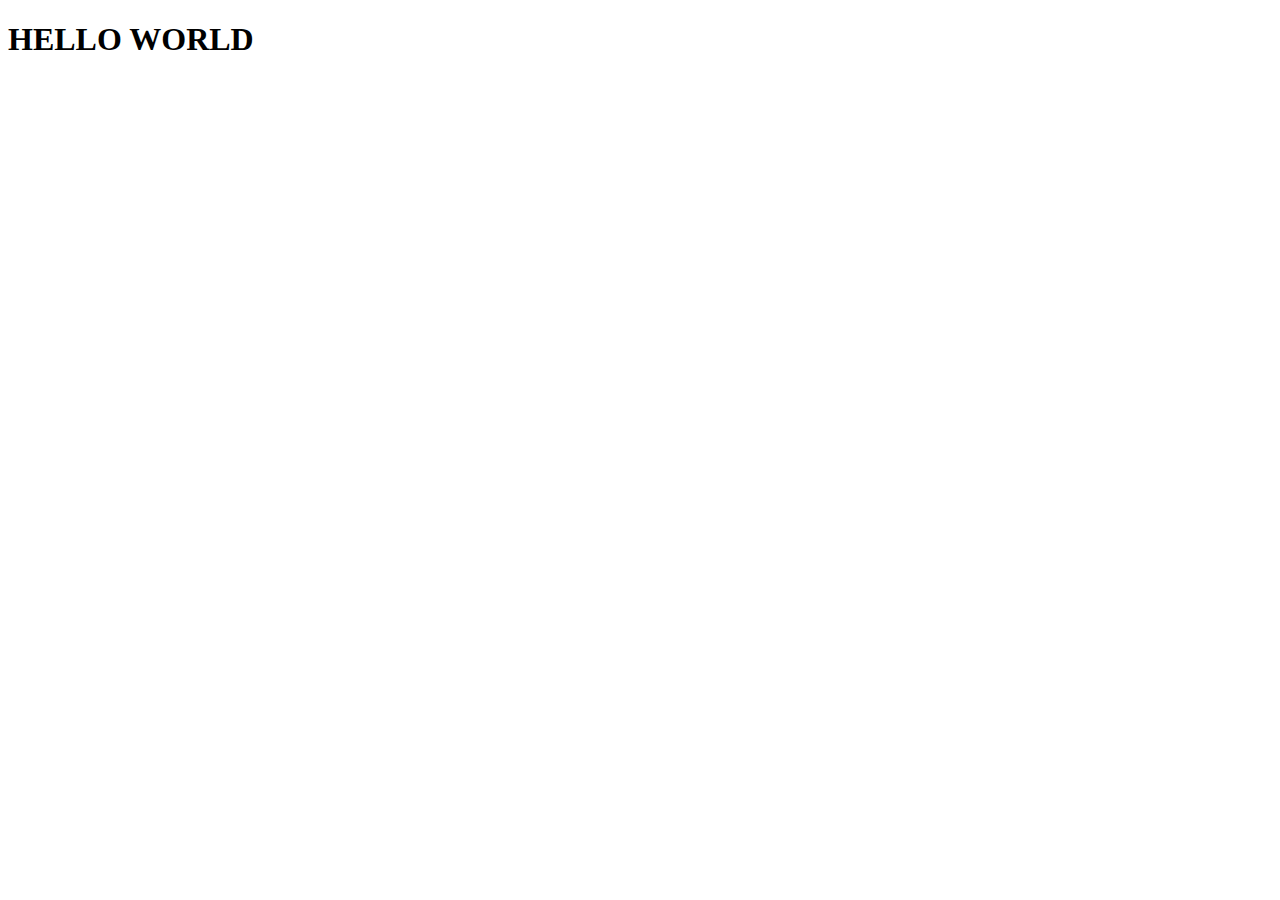
==== index.html @ eeb8fe8f "Hello World" ====
<!DOCTYPE html>
<html lang="en">
<head>
    <meta charset="UTF-8">
    <meta http-equiv="X-UA-Compatible" content="IE=edge">
    <meta name="viewport" content="width=h1, initial-scale=1.0">
    <title>Document</title>
</head>
<body>
    <h1>HELLO WORLD</h1>
</body>
</html>
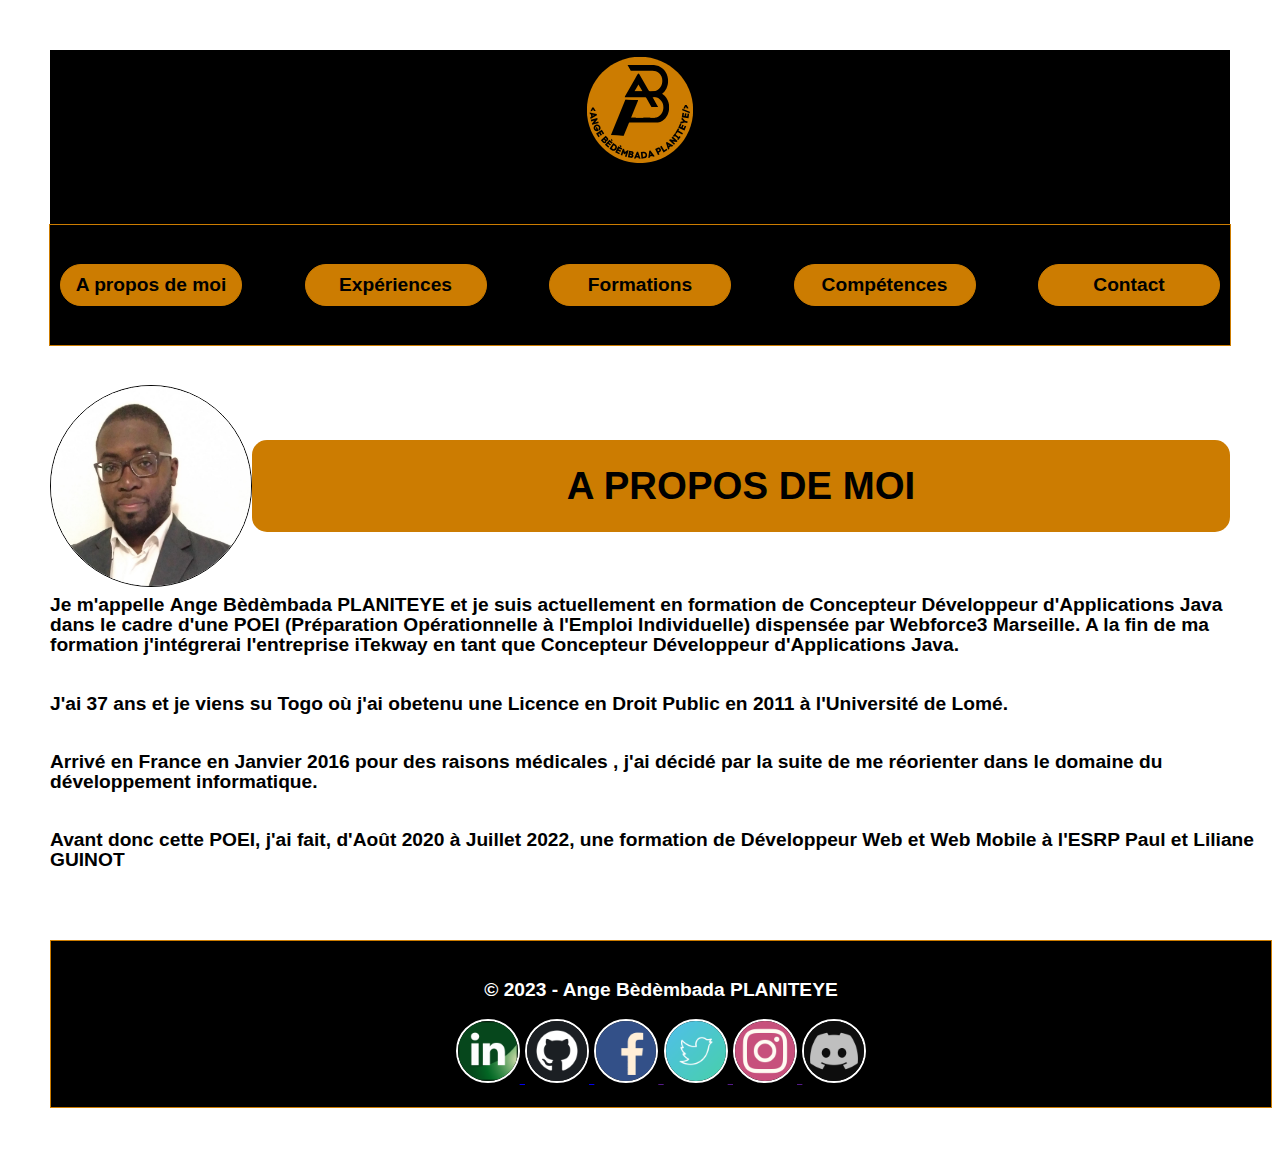
==== commit 48cc0d6d: "Starting portfolio" ====
--- a/index.html
+++ b/index.html
@@ -1,12 +1,100 @@
 <!DOCTYPE html>
-<html lang="en">
+<html lang="fr">
+
 <head>
     <meta charset="UTF-8">
     <meta http-equiv="X-UA-Compatible" content="IE=edge">
-    <meta name="viewport" content="width=h1, initial-scale=1.0">
-    <title>Document</title>
+    <meta name="viewport" content="width=device-width, initial-scale=1.0">
+    <!--
+        <link href="https://cdn.jsdelivr.net/npm/bootstrap@5.0.2/dist/css/bootstrap.min.css" rel="stylesheet" integrity="sha384-EVSTQN3/azprG1Anm3QDgpJLIm9Nao0Yz1ztcQTwFspd3yD65VohhpuuCOmLASjC" crossorigin="anonymous"> 
+    -->
+    <link rel="stylesheet" href="design/style.css">
+     <script text="text/javascript" src="javascript/index.js"></script>
+    <title>Portfolio Accueil</title>
 </head>
-<body>
-    <h1>HELLO WORLD</h1>
+<header>
+    <nav class="nav-1">
+        <div class="nav-2">
+            <a href="index.html">
+                <img src="images/logo.svg" class="logo-header" alt="Logo de Ange Bèdèmbada PLANITEYE">                
+            </a>  
+        </div>
+        <div class="nav-3">          
+            <a href="index.html" class="btn">A propos de moi</a>
+            <a href="experiences.html" class="btn">Expériences</a>
+            <a href="formations.html" class="btn">Formations</a>
+            <a href="competences.html" class="btn">Compétences</a>
+            <a href="contact.html" class="btn">Contact</a>         
+        </div>
+    </nav>
+</header>
+
+<body class="container">
+ <div class="container-title">
+    <section>
+        <img src="images/photo.jpg" class="profile-photo" alt="Photo de Ange Bèdèmbada PLANITEYE">
+    </section>
+    <section class="title">
+        <h1>A PROPOS DE MOI</h1>
+    </section>
+ </div>
+     
+        <p>
+            Je m'appelle <strong>Ange Bèdèmbada PLANITEYE</strong> et je suis actuellement en formation de Concepteur
+            Développeur d'Applications Java dans le cadre d'une POEI (Préparation Opérationnelle à l'Emploi
+            Individuelle) dispensée par Webforce3 Marseille.
+            A la fin de ma formation j'intégrerai l'entreprise <strong>iTekway</strong> en tant que <strong>Concepteur
+                Développeur d'Applications Java</strong>.
+        </p>
+        <p>
+            J'ai 37 ans et je viens su Togo où j'ai obetenu une Licence en Droit Public en 2011 à l'Université de Lomé.
+        </p>
+        <p>
+            Arrivé en France en Janvier 2016 pour des raisons médicales , j'ai décidé par la suite de me réorienter dans
+            le domaine du développement informatique.
+        </p>
+        <p>Avant donc cette POEI, j'ai fait, d'Août 2020 à Juillet 2022, une formation de Développeur Web et Web Mobile
+            à l'ESRP Paul et Liliane GUINOT
+        </p>
+   
+
+    <footer>       
+           <div>
+            <p>&copy; 2023 - Ange Bèdèmbada PLANITEYE</p>   
+           </div>   
+      <div>
+        
+        <a href="https://www.linkedin.com/in/ange-bedembada-planiteye-56403157">
+            <img src="images/linkedin.png" alt="Linkedin de Ange Bèdèmbada PLANITEYE"
+                title="Linkedin de Ange Bèdèmbada PLANITEYE" class="rounded-logo">
+        </a>
+
+        <a href="https://github.com/bplaniteye">
+            <img src="images/github.png" alt="Github de Ange Bèdèmbada PLANITEYE"
+                title="Github de Ange Bèdèmbada PLANITEYE" class="rounded-logo">
+        </a>
+
+        <a href="">
+            <img src="images/facebook.png" alt="Facebook de Ange Bèdèmbada PLANITEYE"
+                title="Facebook de Ange Bèdèmbada PLANITEYE" class="rounded-logo">
+        </a>
+   
+        <a href="">
+            <img src="images/twitter.png" alt="Twitter de Ange Bèdèmbada PLANITEYE"
+                title="Twitter de Ange Bèdèmbada PLANITEYE" class="rounded-logo">
+        </a>
+   
+        <a href="">
+            <img src="images/instagram.png" alt="Instagram de Ange Bèdèmbada PLANITEYE"
+                title="Instagram de Ange Bèdèmbada PLANITEYE" class="rounded-logo">
+        </a>
+   
+        <a href="">
+            <img src="images/discord.png" alt="Discord de Ange Bèdèmbada PLANITEYE"
+                title="Discord de Ange Bèdèmbada PLANITEYE" class="rounded-logo">
+        </a>  
+      </div>
+    </footer>
+    
 </body>
 </html>--- a/design/style.css
+++ b/design/style.css
@@ -0,0 +1,230 @@
+.btn {
+  margin: 10px;
+  padding: 10px;
+  width: 160px;px;
+  border-radius: 10px;
+  border: 1px solid #CC7C01;
+  border-radius: 25px; 
+  cursor: pointer;
+  background-color: #CC7C01;
+  color: black;  
+  text-decoration: none;
+}
+
+.btn:hover {
+  background-color: #3e8e41;
+}
+
+.container {
+display: flex;
+flex-direction: column;
+flex-wrap: wrap;
+padding: 20px;
+margin: 20px;
+margin: 30px;
+} 
+
+.container-1 {
+  display: flex;
+  flex-direction: column;
+  align-items: center;
+  justify-content: center;   
+}
+
+.container-2 {
+  display: flex;
+  flex-direction: row;
+  align-items: center;
+  justify-content: space-between;
+  height: 120px;
+  width: 100%;
+  margin-top: 50px;
+  border: #CC7C01 1px solid;  
+  text-align: center;
+}
+
+.container-3 {
+  display: flex;
+  flex-direction: row;
+  align-items: center;
+  height: 120px;
+  width: 100%;
+  margin-top: 10px;
+  border: #CC7C01 1px solid;  
+  text-align: center;
+}
+
+.container-title {
+  display: flex;
+  flex-direction: row;
+  align-items: center;
+  height: 120px;
+  width: 100%;
+  margin-top: 50px;
+  margin-bottom: 30px;
+  text-align: center;
+}
+
+
+body {
+  font-family: "Helvetica Neue", Helvetica, Arial, sans-serif;
+  font-size: 14px;
+  line-height: 20px;  
+  font-size: larger;
+  font-weight: bolder ;
+}
+
+footer {
+  background-color: black;  
+  color: white;
+  display: flex;
+  flex-direction: column;
+  align-items: center;
+  justify-content: center;
+  width: 100%;
+  margin-top: 50px;
+  padding: 20px;;
+  border: #CC7C01 1px solid;  
+  text-align: center;
+  width: 100%;   
+  text-align: center;
+}
+
+#form-contact {
+  background-color: black;
+  color: white;
+  display: flex;
+  flex-direction: column;
+  align-items: center;
+  justify-content: center;
+  margin-top: 50px;
+  border: yellow 1px solid;  
+  padding: 20px;
+  text-align: center;
+}
+
+.formation {
+  display: flex;
+  flex-direction: row;
+  align-items: center;
+  height: 120px;
+  width: 100%;
+  margin-top: 50px;
+  border: #CC7C01 1px solid;  
+  text-align: center;
+}
+
+.formation-annee {
+  align-items: center;
+  justify-content: left;
+  height: 100px;
+  width: 200px;
+  padding: 10px;
+  background-color: #CC7C01;
+  color: black;
+  text-align: center;
+}
+
+.formation-texte {
+  height: 100px;
+  width: 100%;
+  background-color: black;
+  padding: 10px;
+  color: white;
+  text-align: center;
+}
+
+header {
+background-color: black;
+  width: 100%;  
+  margin-bottom: 30px;  
+}
+
+.logo {
+  float: left;
+  width: 90px;
+  height: 90px;
+  margin: 0 10px 0 0;  
+}
+
+.logo-header {
+   width: 120px;
+   height: 120px; 
+ }
+
+.logo-title {
+  float: left;
+  width: 200px;
+  height: 200px; 
+}
+
+.nav-1 {
+  display: flex;
+  flex-direction: column;
+  align-items: center;
+  justify-content: center;   
+}
+
+.nav-3 {
+  display: flex;
+  flex-direction: row;
+  align-items: center;
+  justify-content: space-between;
+  height: 120px;
+  width: 100%;
+  margin-top: 50px;
+  border: #CC7C01 1px solid;  
+  text-align: center;
+}
+
+.profile-photo {
+  float: left;
+  width: 200px;
+  height: 200px;
+  border-radius: 50%;
+  border: black 1px solid;
+}
+
+.rounded-logo { 
+  width: 60px;
+  height: 60px;
+  border: 2px solid white;
+  border-radius: 50%;
+}
+
+.title {
+  background-color: #CC7C01;
+    color: black;
+    padding-top: 10px;
+    padding-bottom: 10px;
+  font-weight: bold;
+  text-align: center;
+  border-radius: 15px;  
+  width: 100%;
+}
+
+.title-2 {
+  background-color: black;  
+    color:  #CC7C01;
+
+    padding-top: 0.5px;
+    padding-bottom: 0.5px;
+  font-weight: bold;
+  text-align: center;
+  border-radius: 10px;
+  margin-top: 30px;
+}
+
+
+
+
+
+
+
+
+
+ 
+
+
+
+
